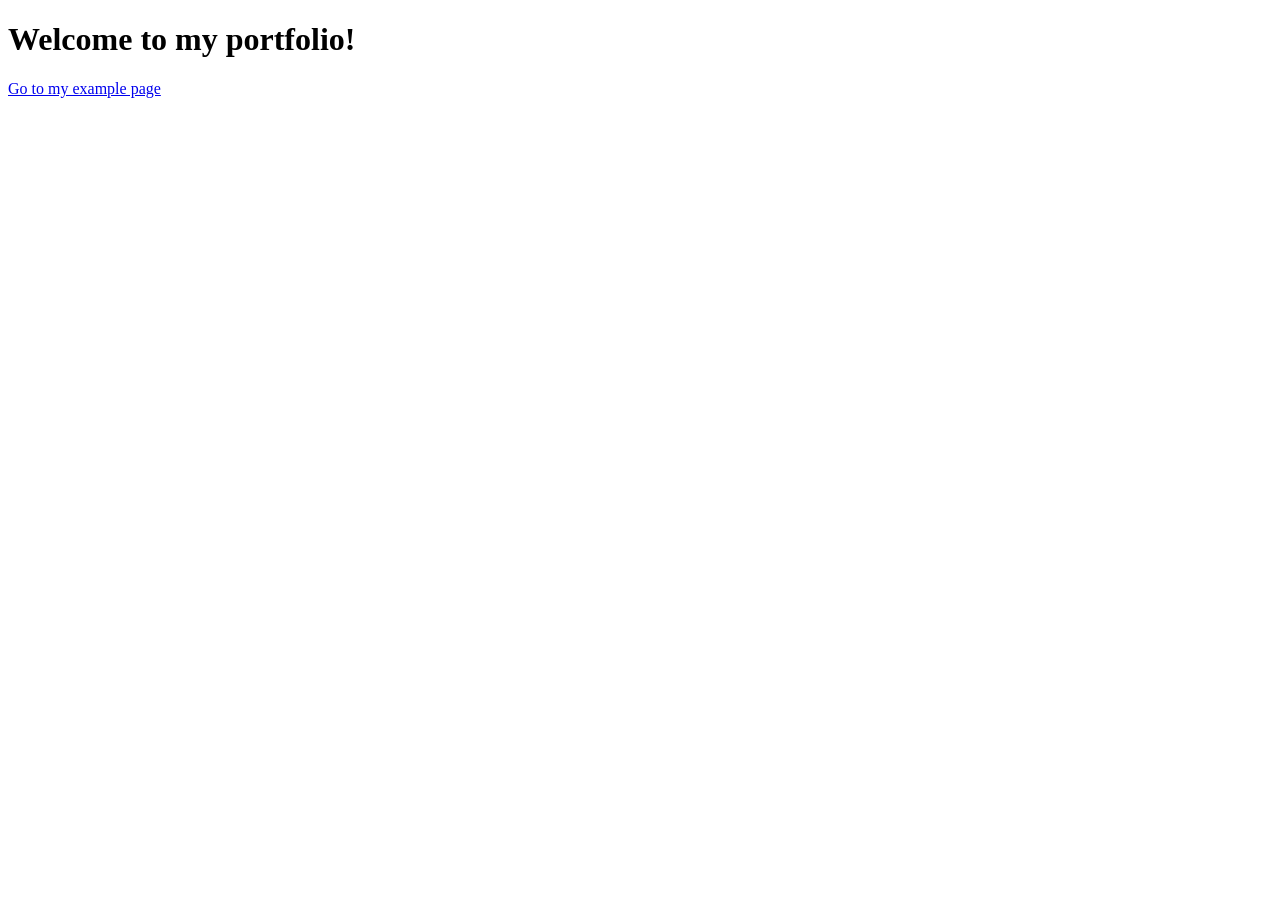
==== index.html @ f535d2da "addddss" ====
<!DOCTYPE html>
<html>
<head>
  <title>My Portfolio</title>
</head>
<body>
  <h1>Welcome to my portfolio!</h1>
  <link rel="stylesheet" href="style.css">
  <p><a href="example.html">Go to my example page</a></p>
  <p></a href=" go to my about page</a></p>
  <img src="https://images.otf3.pixelmotiondemo.com/364x273/UnQsr-20260606095220.jpg">
</body>
</html>
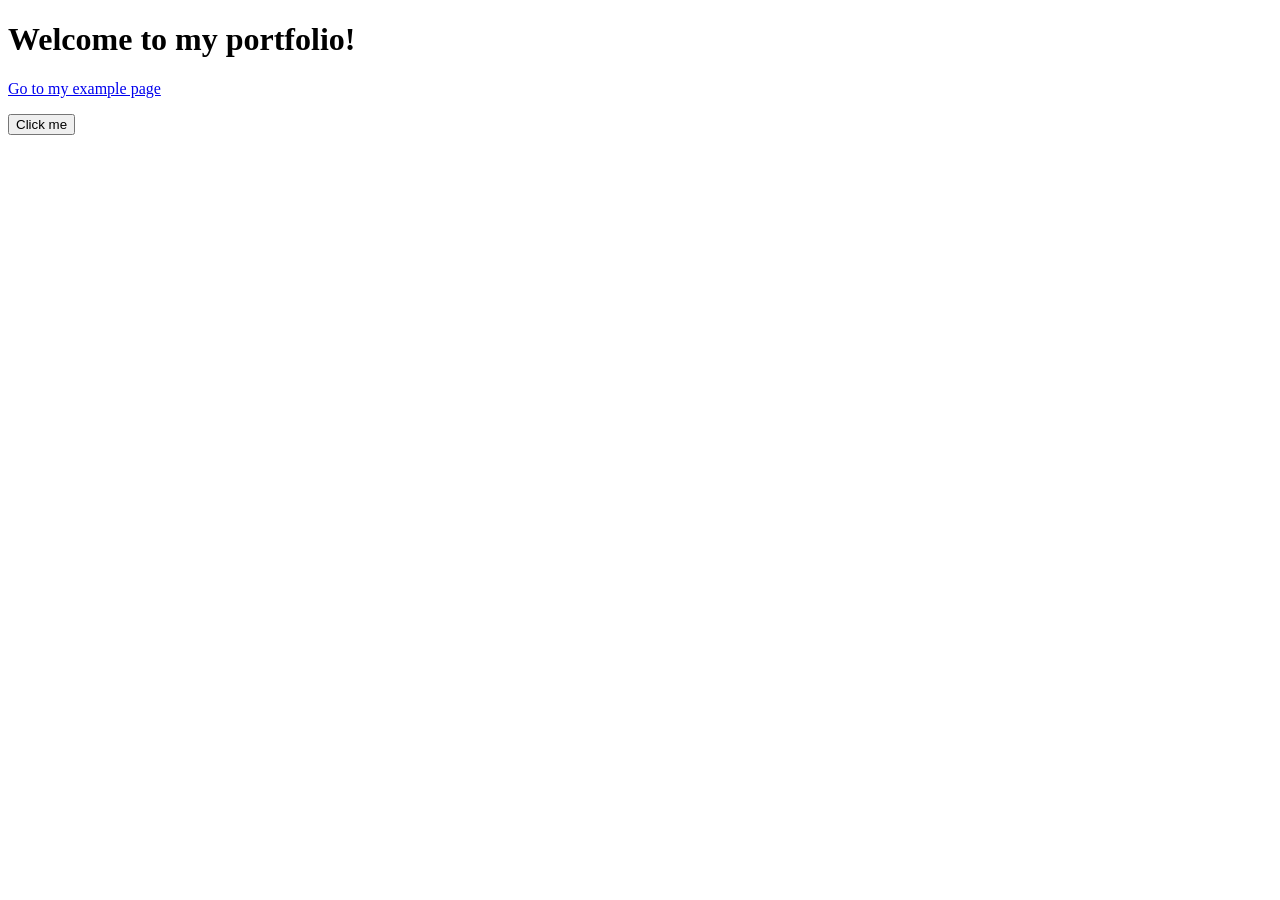
==== commit 8bd37247: "sdasdasdsad" ====
--- a/index.html
+++ b/index.html
@@ -5,9 +5,15 @@
 </head>
 <body>
   <h1>Welcome to my portfolio!</h1>
-  <link rel="stylesheet" href="style.css">
   <p><a href="example.html">Go to my example page</a></p>
-  <p></a href=" go to my about page</a></p>
-  <img src="https://images.otf3.pixelmotiondemo.com/364x273/UnQsr-20260606095220.jpg">
+<button id="colorButton" onclick="changeColor()">
+  Click me
+</button>
 </body>
+<script>
+  function changeColor() {
+    var myButton = document.getElementById("colorButton");
+    myButton.style.backgroundColor = "orange";
+  }
+</script>
 </html>
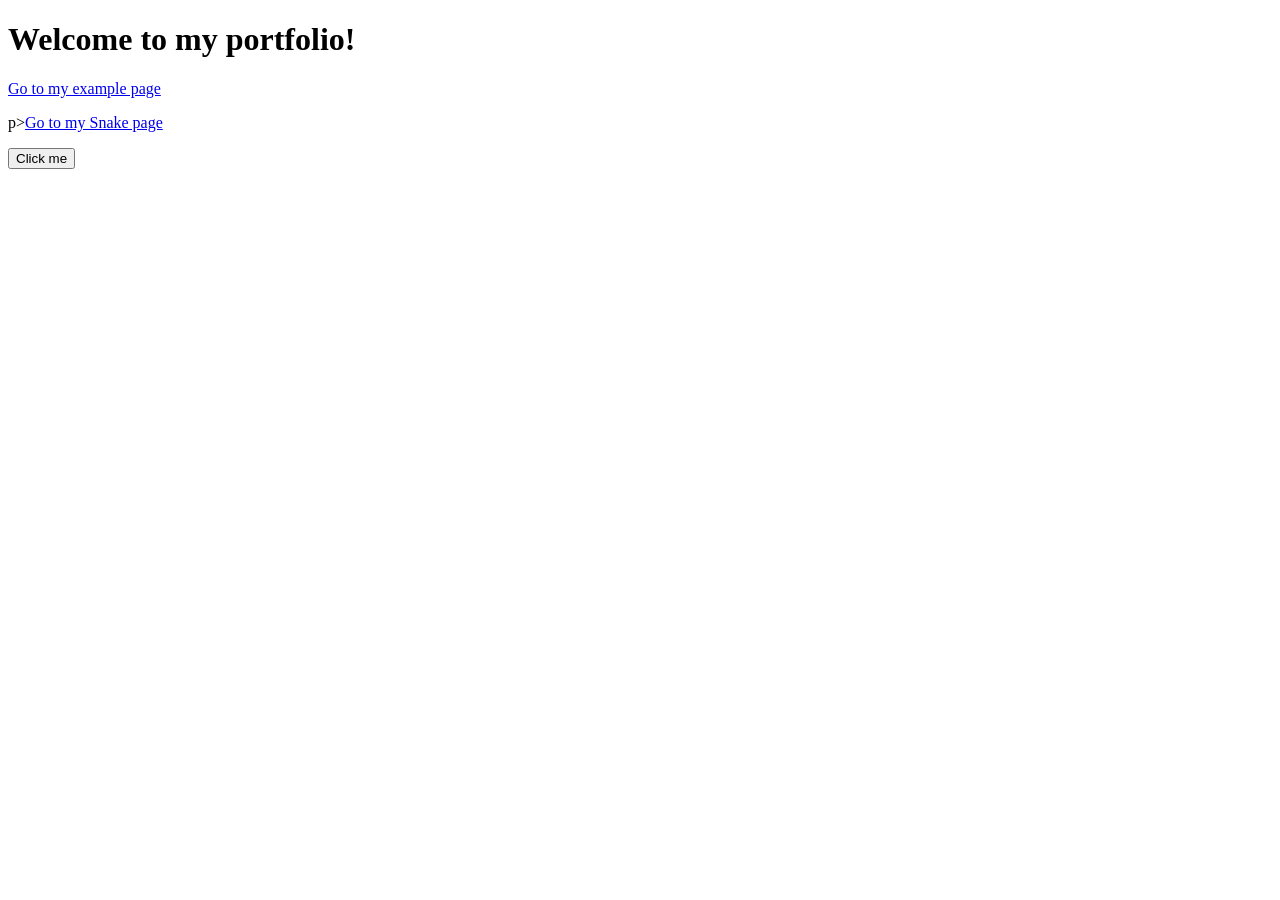
==== commit adb65c8a: "dd" ====
--- a/index.html
+++ b/index.html
@@ -6,6 +6,8 @@
 <body>
   <h1>Welcome to my portfolio!</h1>
   <p><a href="example.html">Go to my example page</a></p>
+  p><a href="Snake">Go to my Snake page</a></p>
+  
 <button id="colorButton" onclick="changeColor()">
   Click me
 </button>
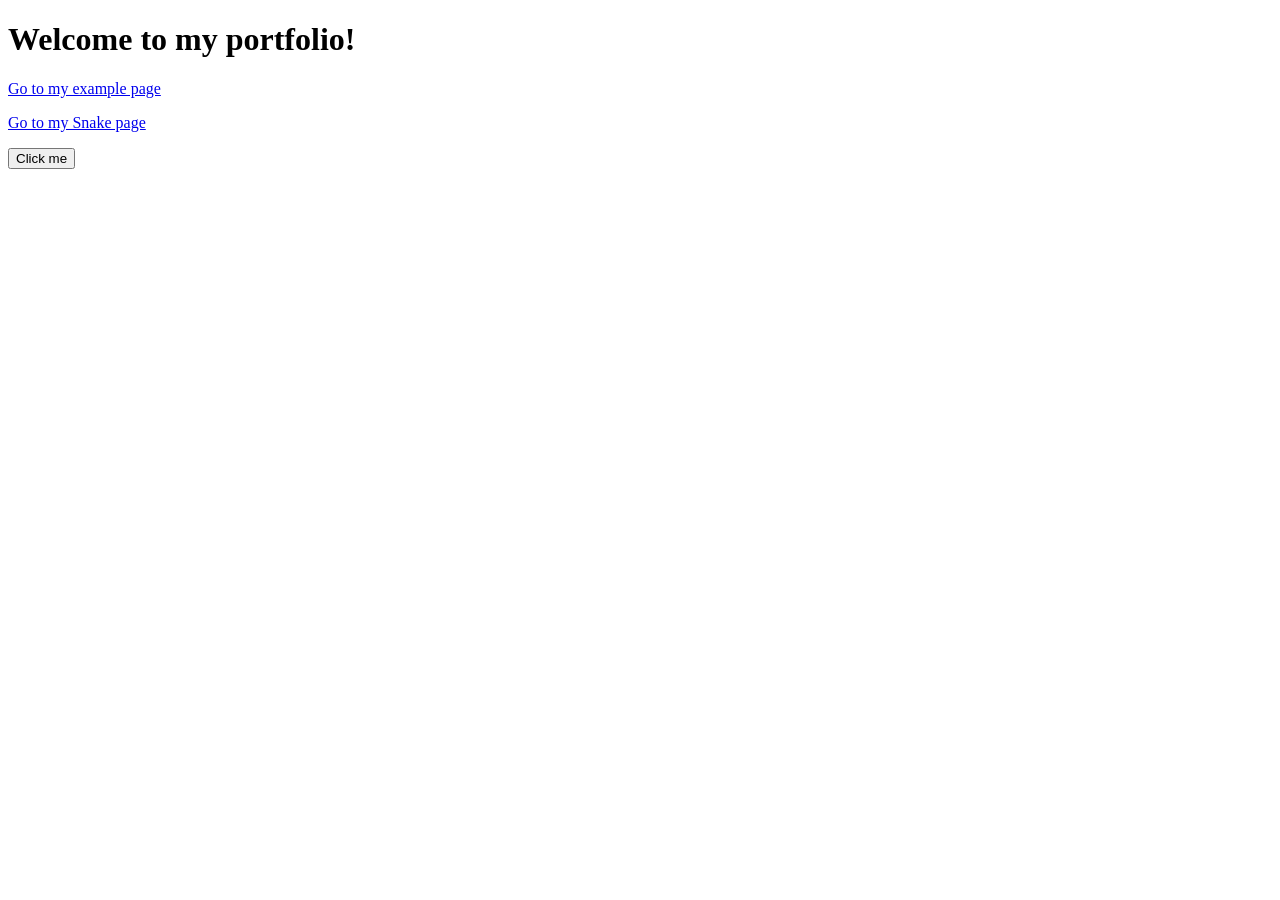
==== commit 586e1565: "dddd" ====
--- a/index.html
+++ b/index.html
@@ -6,9 +6,9 @@
 <body>
   <h1>Welcome to my portfolio!</h1>
   <p><a href="example.html">Go to my example page</a></p>
-  p><a href="Snake">Go to my Snake page</a></p>
-  
-<button id="colorButton" onclick="changeColor()">
+  <p><a href="Snake">Go to my Snake page</a></p>
+
+  <button id="colorButton" onclick="changeColor()">
   Click me
 </button>
 </body>
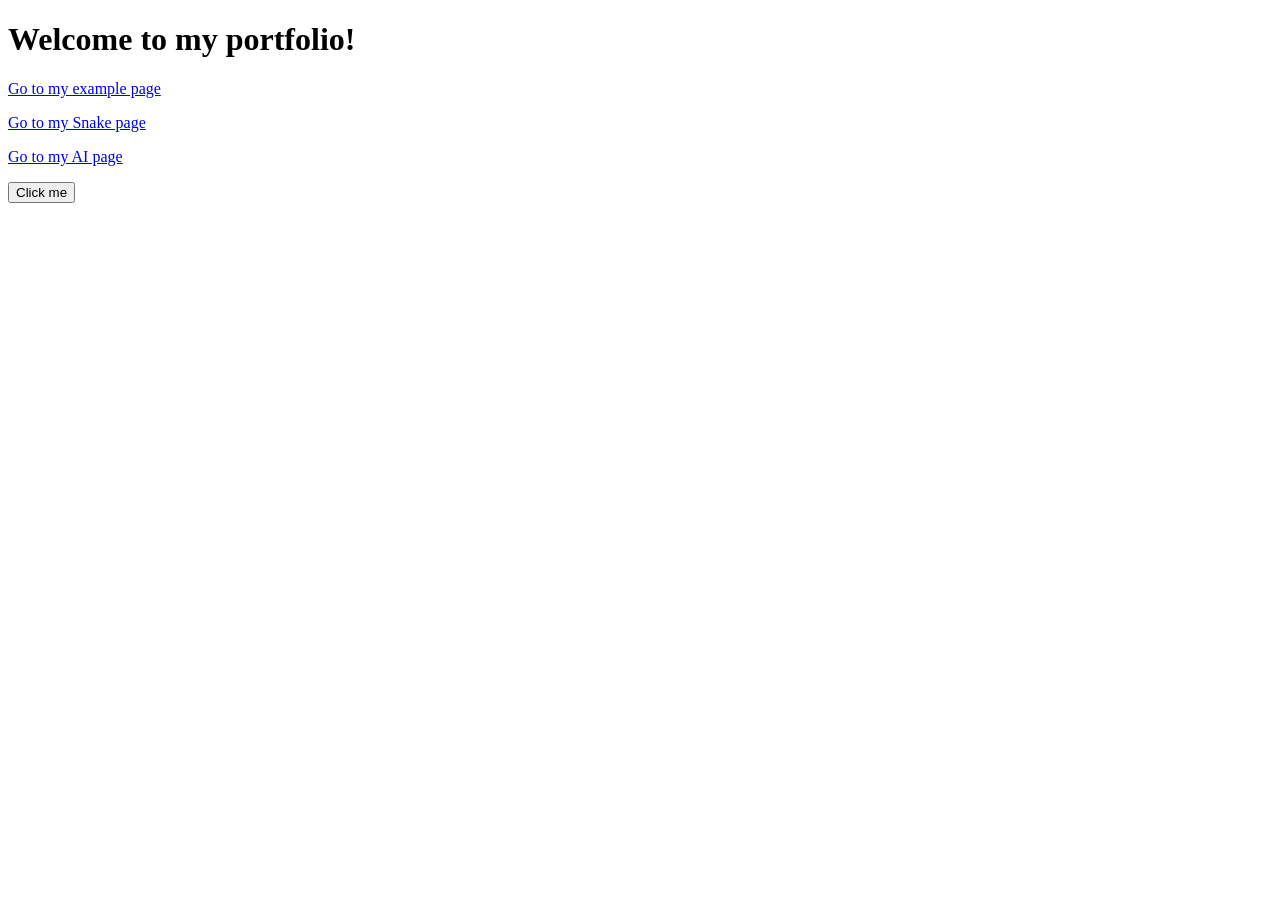
==== commit 1ed9d398: "jljlj" ====
--- a/index.html
+++ b/index.html
@@ -6,7 +6,8 @@
 <body>
   <h1>Welcome to my portfolio!</h1>
   <p><a href="example.html">Go to my example page</a></p>
-  <p><a href="Snake">Go to my Snake page</a></p>
+  <p><a href="Snake.html">Go to my Snake page</a></p>
+  <p><a href="example copy.html">Go to my AI page</a></p>
 
   <button id="colorButton" onclick="changeColor()">
   Click me
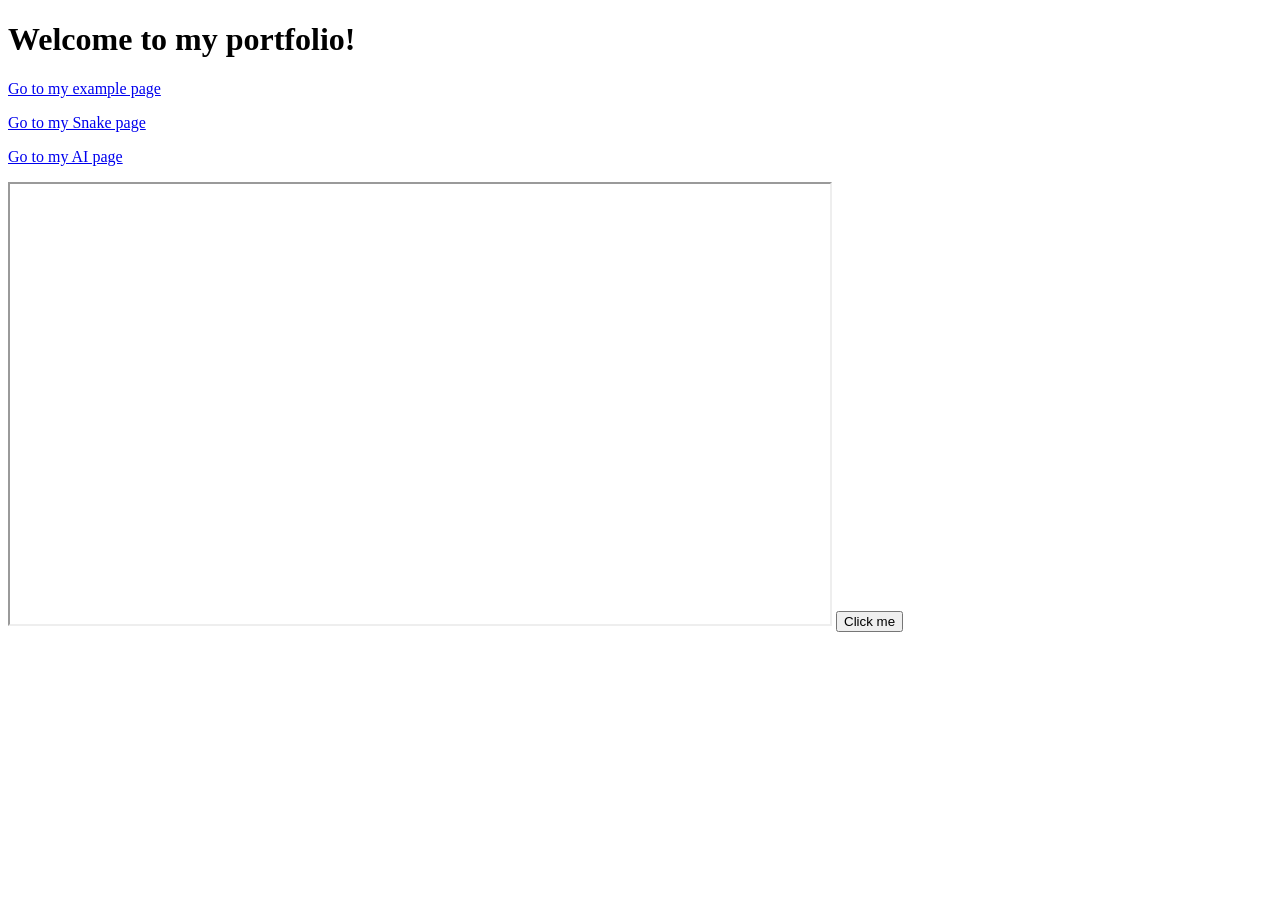
==== commit dbfe9834: "lll" ====
--- a/index.html
+++ b/index.html
@@ -8,6 +8,10 @@
   <p><a href="example.html">Go to my example page</a></p>
   <p><a href="Snake.html">Go to my Snake page</a></p>
   <p><a href="example copy.html">Go to my AI page</a></p>
+<iframe src="https://rcastillomsasd-alt.github.io/Simple-Roller-Game/"
+        width="820"
+        height="440">
+</iframe>
 
   <button id="colorButton" onclick="changeColor()">
   Click me
